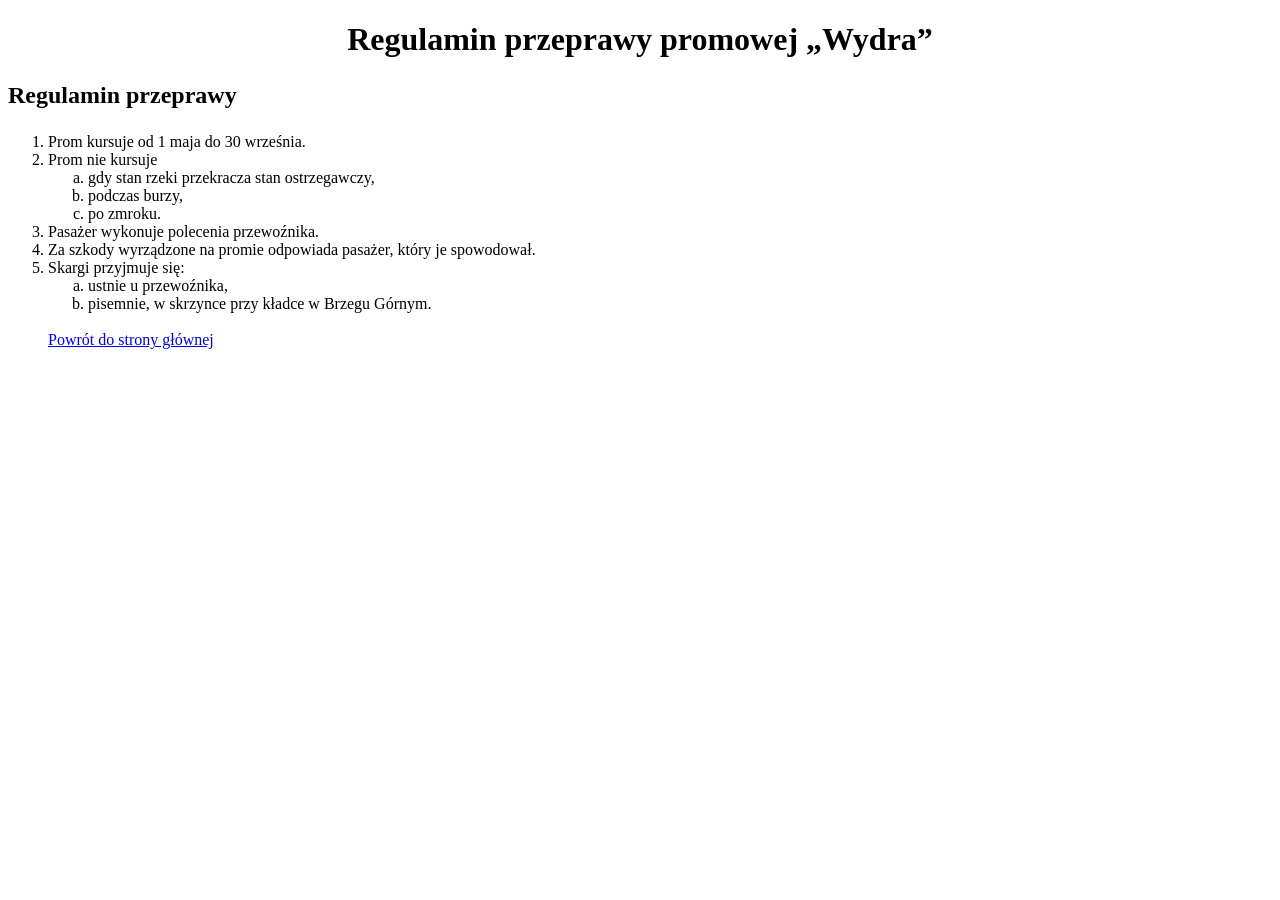
==== regulamin.html @ db735288 "Dodaje stronę przeprawy promowej Wydra Dodaje stronę główną z informacjami o przeprawie, instrukcjam" ====
<!doctype html>
<html lang="pl">
<head>
	<meta charset="utf-8">
	<meta name="viewport" content="width=device-width, initial-scale=1">
	<title>Regulamin przeprawy promowej „Wydra”</title>
</head>
<body>
	<main>
		<center><h1>Regulamin przeprawy promowej „Wydra”</h1>
	</main>
    <h2><p>Regulamin przeprawy</p></h2>
  <ol>
    <li>Prom kursuje od 1 maja do 30 września.
      <li>Prom nie kursuje
        <ol type="a">
          <li>gdy stan rzeki przekracza stan ostrzegawczy,
            <li>podczas burzy,
              <li>po zmroku.
                
          </li>
        </ol>
        <li>Pasażer wykonuje polecenia przewoźnika.
          <li>Za szkody wyrządzone na promie odpowiada pasażer, który je spowodował.
            <li>Skargi przyjmuje się:
              <ol type="a">
                <li>ustnie u przewoźnika,
                  <li>pisemnie, w skrzynce przy kładce w Brzegu Górnym.
    </li>
  </ol>
  <br>
  <a href="index.html">Powrót do strony głównej</a>
</body>
</html>
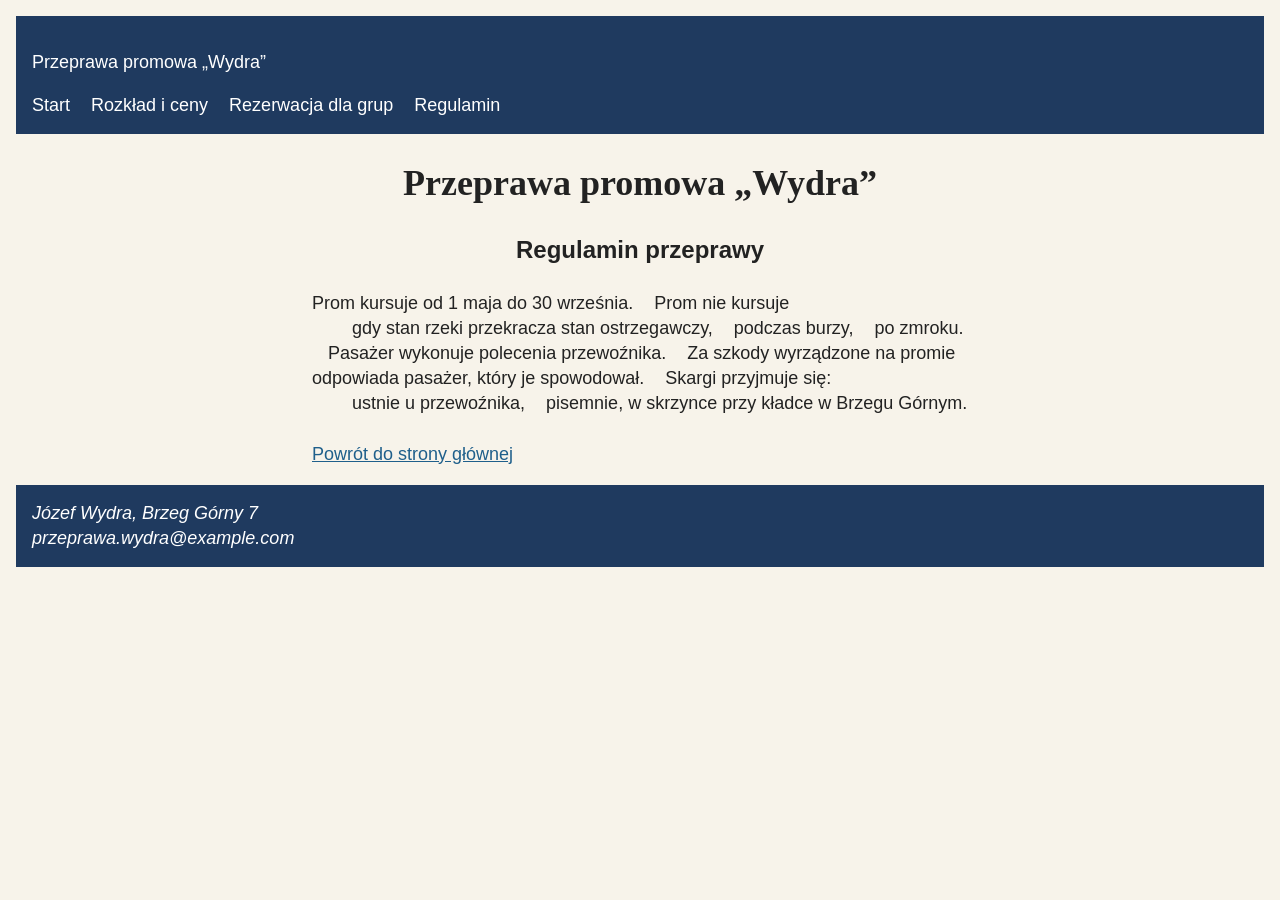
==== commit 574b6237: "update strony Zadanie 2 ---> Wydra" ====
--- a/regulamin.html
+++ b/regulamin.html
@@ -4,12 +4,23 @@
 	<meta charset="utf-8">
 	<meta name="viewport" content="width=device-width, initial-scale=1">
 	<title>Regulamin przeprawy promowej „Wydra”</title>
+  <link rel="stylesheet" href="design.css">
 </head>
 <body>
-	<main>
-		<center><h1>Regulamin przeprawy promowej „Wydra”</h1>
-	</main>
-    <h2><p>Regulamin przeprawy</p></h2>
+    <header>
+    <p>Przeprawa promowa „Wydra”</p>
+    <nav>
+      <ul>
+        <li><a href="index.html">Start</a></li>
+        <li><a href="rozklad.html">Rozkład i ceny</a></li>
+        <li><a href="rezerwacja.html">Rezerwacja dla grup</a></li>
+        <li><a href="regulamin.html">Regulamin</a></li>
+      </ul>
+    </nav>
+  </header>
+  <main>
+				<center><h1>Przeprawa promowa „Wydra”</h1></center>
+    <center><h2><p>Regulamin przeprawy</p></h2></center>
   <ol>
     <li>Prom kursuje od 1 maja do 30 września.
       <li>Prom nie kursuje
@@ -30,5 +41,18 @@
   </ol>
   <br>
   <a href="index.html">Powrót do strony głównej</a>
-</body>
+  </main>
+ <footer>
+    <address>
+      Józef Wydra, Brzeg Górny 7<br>
+      <a href="mailto:przeprawa.wydra@example.com">przeprawa.wydra@example.com</a>
+    </address>
+
+
+
+
+
+
+
+  </footer>
 </html>
--- a/design.css
+++ b/design.css
@@ -0,0 +1,103 @@
+/* kolory i fonty */
+:root {
+    --kolor-rzeki: #1f3a5f;
+    --kolor-tla: #f7f3ea;
+    --kolor-tekstu: #222222;
+    --kolor-linkow: #1f5f8b;
+    --kolor-akcentu: #c2410c;
+    --kolor-naglowkow-tabeli: #dbe4ee;
+    --kolor-bialy: #ffffff;
+    --kolor-tla-hoover: #c2410c;
+
+    --czcionka-tekstu: Verdana, Arial, Helvetica, sans-serif;
+    --czcionka-naglowkow: Georgia, serif;
+}
+
+body { margin: 16px;
+      font-family:var( --czcionka-tekstu) ;
+      font-size: 1.125rem; 
+      line-height: 1.4; 
+      color:  var(--kolor-tekstu);
+      background: var(--kolor-tla);
+     }
+
+/*kontener*/
+    main {
+    max-width: 48rem;
+    margin: 0 auto;
+    padding: 0 1rem;
+    box-sizing: border-box;
+}
+
+ /*nagłówki*/
+     h1 { font-family: var(--czcionka-naglowkow); }
+     h2 { font-size: 1.5rem; }
+
+ /*header/linki w header*/
+header { 
+         background: var(--kolor-rzeki);
+         color: var(--kolor-bialy);
+          padding: 1rem; }
+
+    header a {
+        color: var(--kolor-bialy); 
+        text-decoration: none;}
+
+ /*menu*/       
+  ul {list-style-type: none;
+    margin: 0;
+    text-indent: 0;
+    padding: 0;}
+
+  li {display: inline;
+      margin-right: 1rem; }
+
+ /*nawigacja linki*/     
+nav a{
+    color: var(--kolor-bialy);
+    text-decoration: none;}
+
+/*kreska komunikatow*/
+article { border-left: 4px solid var(--kolor-akcentu);
+     padding-left: 1rem; }
+
+/*czas w komunikatach*/
+time[datetime]::after { content: " [" attr(datetime) "]";
+     color: var(--kolor-rzeki); font-weight: bold; font-size: 0.875rem; }
+
+/*footer*/
+footer {background: var(--kolor-rzeki);
+     color: var(--kolor-bialy);
+      padding: 1rem; }
+
+ /*footer linki*/
+footer a {color: var(--kolor-bialy);
+     text-decoration: none;}
+
+/*linki w body*/
+a {color:var(--kolor-linkow);}
+a:hover {color: var(--kolor-tla-hoover);}
+
+/*tabele*/
+table { border-collapse: collapse;}
+th, td { border: 1px solid var(--kolor-rzeki);
+         padding: 4px 8px;}
+th[scope="col"] { background: var(--kolor-naglowkow-tabeli); }
+th[scope="colgroup"] { background: var(--kolor-naglowkow-tabeli); }
+th[scope="row"] { background: var(--kolor-naglowkow-tabeli); }
+td:empty { background: var(--kolor-naglowkow-tabeli); }
+
+
+/*formularz ramka*/
+fieldset { border: 2px solid var(--kolor-rzeki); }
+
+/*formularz pola formularza*/
+input[type="email"],
+input[type="text"],
+input[type="number"], 
+input[type="date"]{width: 100%; border: 2px solid var(--kolor-rzeki);
+     padding: 0.5rem; box-sizing: border-box;}
+  
+button[type="submit"]
+{background: var(--kolor-akcentu); color: var(--kolor-bialy);}
+     
